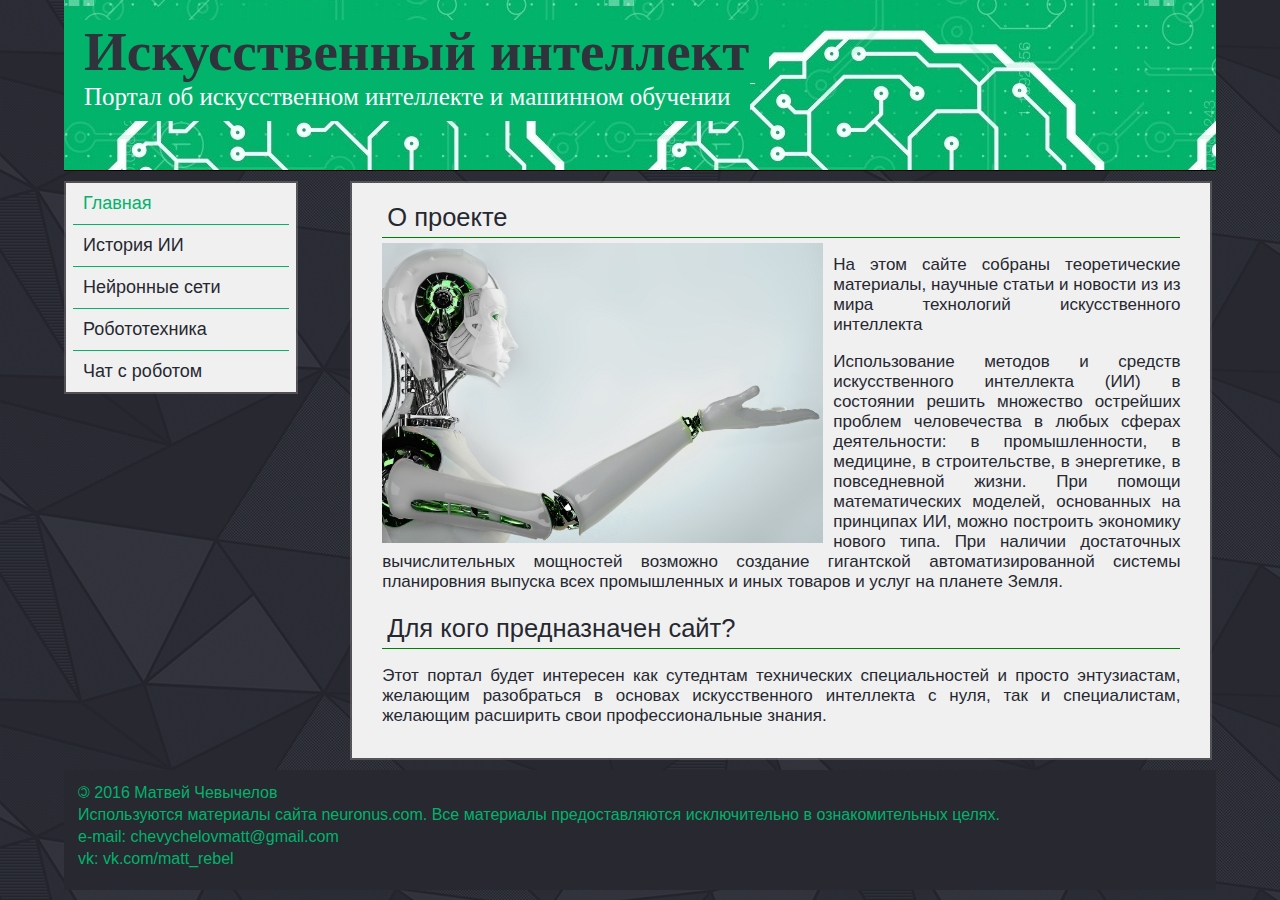
==== index.html @ 52927977 "Все реализовано. Версия 1.0" ====
﻿<!DOCTYPE html>
<HTML lang="ru">
<HEAD>
	<META charset="utf-8"/>
	<style>
	@import url("style.css");
	</style>
	<TITLE>Портал об искуственном интеллекте - Главная</TITLE>
    <!--[if IE]>
        <script src="http://html5shiv.googlecode.com/svn/trunk/html5.js"></script>
    <![endif]-->
    <script type="text/javascript" src="http://vk.com/js/api/share.js?93" charset="windows-1251"></script>
</HEAD>

<BODY>   
    <div class="container"> 
        
        <header>
            <h1>Искусственный интеллект</h1>
            <h2>Портал об искусственном интеллекте и машинном обучении</h2>
        </header>
        
    	<nav class="site-menu">
    		<ul>
                <li class="visited"><a href="index.html">Главная</a></li>
                <li><a href="ai_history.html">История ИИ</a></li>
                <li><a href="neural_networks.html">Нейронные сети</a></li>
                <li><a href="robotics.html">Робототехника</a></li>
                <li><a href="chatbot.html">Чат с роботом</a></li>
            </ul>
    	</nav>

        <div class="content">
            <article>
                <h2>
                    О проекте
                </h2>
                <img src="img/about1.jpg" height="300" width="441">
        	    <p>На этом сайте собраны теоретические материалы, научные статьи и новости из из мира технологий искусственного интеллекта</p>

                <p>Использование методов и средств искусственного интеллекта (ИИ) в состоянии решить множество острейших проблем человечества в любых сферах деятельности:
                в промышленности,
                в медицине,
                в строительстве,
                в энергетике,
                в повседневной жизни.

                При помощи математических моделей, основанных на принципах ИИ, можно построить экономику нового типа. При наличии достаточных вычислительных мощностей возможно создание гигантской автоматизированной системы планировния выпуска всех промышленных и иных товаров и услуг на планете Земля.
                </p>
                <h2>
                    Для кого предназначен сайт?
                </h2>
                <p>
                    Этот портал будет интересен как сутеднтам технических специальностей и просто энтузиастам, желающим разобраться в основах искусственного интеллекта с нуля, так и специалистам, желающим расширить свои профессиональные знания.
                </p>
                <script type="text/javascript"><!--
                    document.write(VK.Share.button(false,{type: "round_nocount", text: "Сохранить"}));
                    -->
                </script>
            </article>
        </div>
    	
        <div class="footer">
            <p>
                <!--[if lte IE 8]>
                <span style="
                   filter: progid:DXImageTransform.Microsoft.BasicImage( rotation=2 );
                   display: inline-block;
                ">
                <![endif]-->
                <span style="
                   -webkit-transform: scaleX(-1);
                      -moz-transform: scaleX(-1);
                        -o-transform: scaleX(-1);
                    -khtml-transform: scaleX(-1);
                       -ms-transform: scaleX(-1);
                           transform: scaleX(-1);
                   display: inline-block;
                ">
                    &copy;
                </span>

                <!--[if lte IE 8]>
                </span>
                <![endif]-->
                2016 Матвей Чевычелов
            </p>
            <p>Используются материалы сайта neuronus.com. Все материалы предоставляются исключительно в ознакомительных целях.</p>
            <p>e-mail: chevychelovmatt@gmail.com</p>
            <p>vk: <a href="http://vk.com/matt_rebel">vk.com/matt_rebel</a></p>
        </div>
    </div>
    
</BODY>
</HTML>
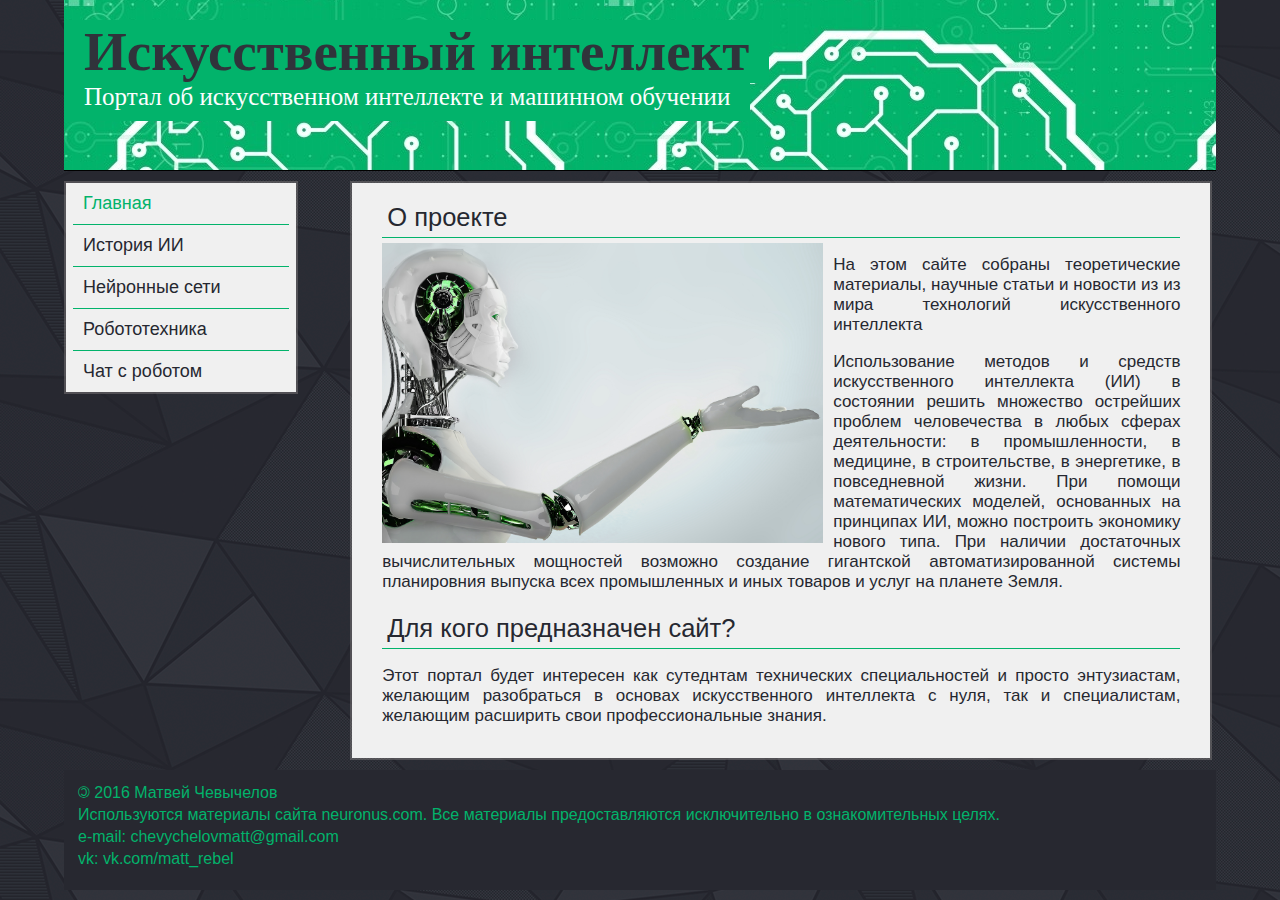
==== commit 5a396b54: "Добавлены изображения" ====
--- a/index.html
+++ b/index.html
@@ -35,7 +35,7 @@
                 <h2>
                     О проекте
                 </h2>
-                <img src="img/about1.jpg" height="300" width="441">
+                <img class="floated" src="img/about1.jpg" height="300" width="441">
         	    <p>На этом сайте собраны теоретические материалы, научные статьи и новости из из мира технологий искусственного интеллекта</p>
 
                 <p>Использование методов и средств искусственного интеллекта (ИИ) в состоянии решить множество острейших проблем человечества в любых сферах деятельности:
